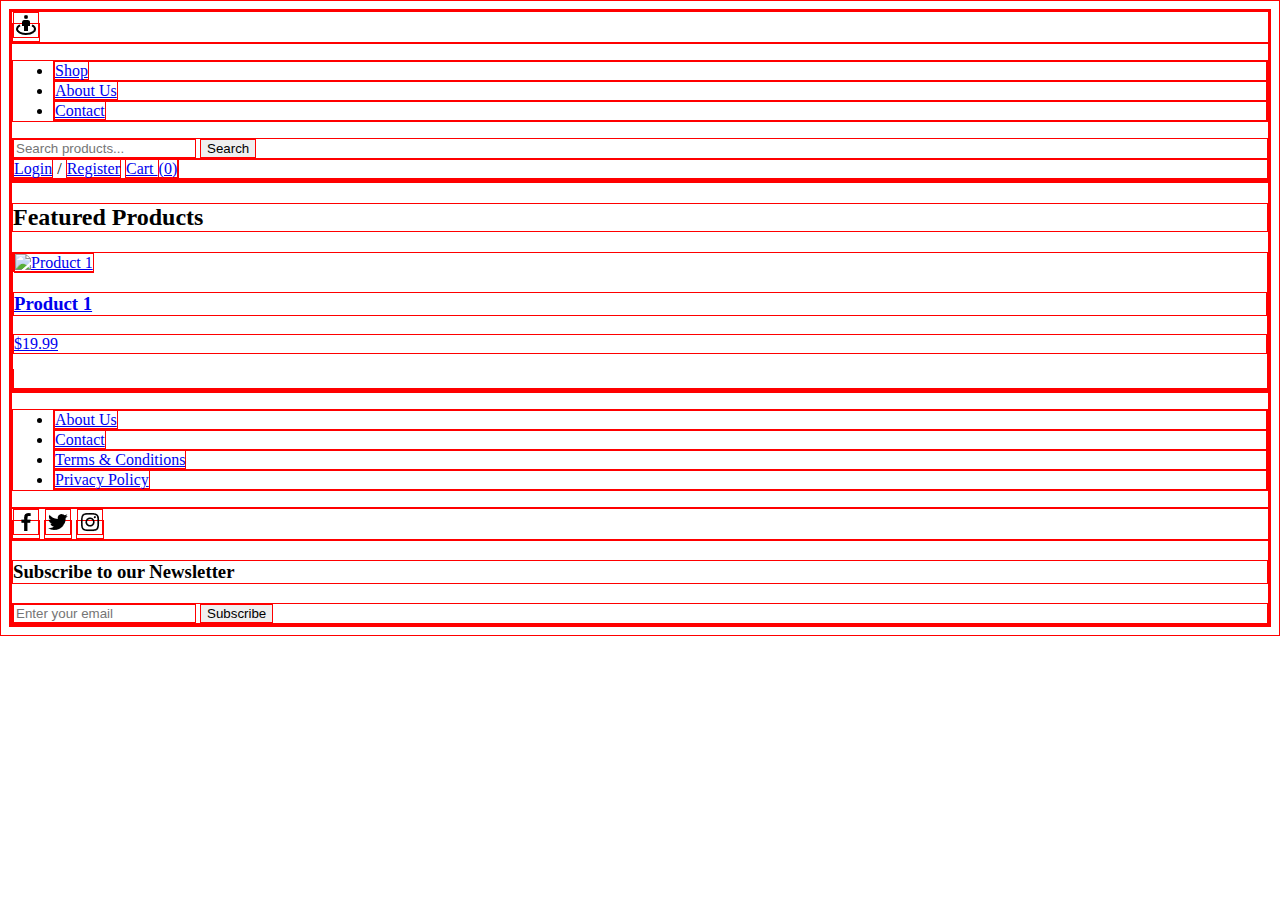
==== RND/HTML/index.html @ ee2dbe4f "Added RND module" ====
<!DOCTYPE html>
<html lang="en">

<head>
    <meta charset="UTF-8">
    <meta name="viewport" content="width=device-width, initial-scale=1.0">
    <title>StreetFuse</title>

    <link href='https://fonts.googleapis.com/css?family=Roboto:400,300,500,100' rel='stylesheet' type='text/css'>
    <link href="style.css" rel="stylesheet">

    <script type="application/ld+json">
        {
          "@context": "https://schema.org/",
          "@type": "Product",
          "name": "Product Name",
          "image": "product.jpg",
          "description": "Description of the product.",
          "brand": {
            "@type": "Brand",
            "name": "Brand Name"
          },
          "offers": {
            "@type": "Offer",
            "priceCurrency": "USD",
            "price": "19.99",
            "availability": "https://schema.org/InStock",
            "seller": {
              "@type": "Organization",
              "name": "Seller Name"
            }
          }
        }
        </script>
        

</head>

<body>

    <header>

        <div class="logo">
            <a href="index.html"><img src="icons/street-view-regular-24.png" alt="StreetFuse Logo"></a>
        </div>

        <nav>
            <ul>
                <li><a href="shop.html">Shop</a></li>
                <li><a href="about.html">About Us</a></li>
                <li><a href="contact.html">Contact</a></li>
            </ul>
            <div class="search-bar">
                <input type="text" placeholder="Search products...">
                <button type="submit">Search</button>
            </div>
            <div class="user-actions">
                <a href="login.html">Login</a> / <a href="register.html">Register</a>
                <a href="cart.html">Cart <span class="cart-items">(0)</span></a>
            </div>
        </nav>


    </header>

    <main>
        <!-- Product Listings -->
        <section class="product-listings">
            <h2>Featured Products</h2>
            <article class="product-card">
                <a href="product.html">
                    <img src="product1.jpg" alt="Product 1">
                    <h3>Product 1</h3>
                    <p>$19.99</p>
                </a>
            </article>
            <!-- Repeat product cards for other products -->
        </section>
    </main>

    <footer>

        <div class="footer-links">
            <ul>
                <li><a href="about.html">About Us</a></li>
                <li><a href="contact.html">Contact</a></li>
                <li><a href="terms.html">Terms & Conditions</a></li>
                <li><a href="privacy.html">Privacy Policy</a></li>
            </ul>
        </div>
        <div class="social-links">
            <a href="#"><img src="icons/facebook-logo-24.png" alt="Facebook"></a>
            <a href="#"><img src="icons/twitter-logo-24.png" alt="Twitter"></a>
            <a href="#"><img src="icons/instagram-logo-24.png" alt="Instagram"></a>
        </div>
        <div class="newsletter">
            <h3>Subscribe to our Newsletter</h3>
            <form action="subscribe.php" method="POST">
                <input type="email" name="email" placeholder="Enter your email">
                <button type="submit">Subscribe</button>
            </form>
        </div>

        <!-- Implement browser caching -->
        <meta http-equiv="Cache-Control" content="max-age=3600, must-revalidate">
        <!-- Implement server-side caching -->
        <meta http-equiv="Cache-Control" content="public">

    </footer>
</body>

</html>
---- RND/HTML/style.css ----
* {
    border: 1px solid red;
}
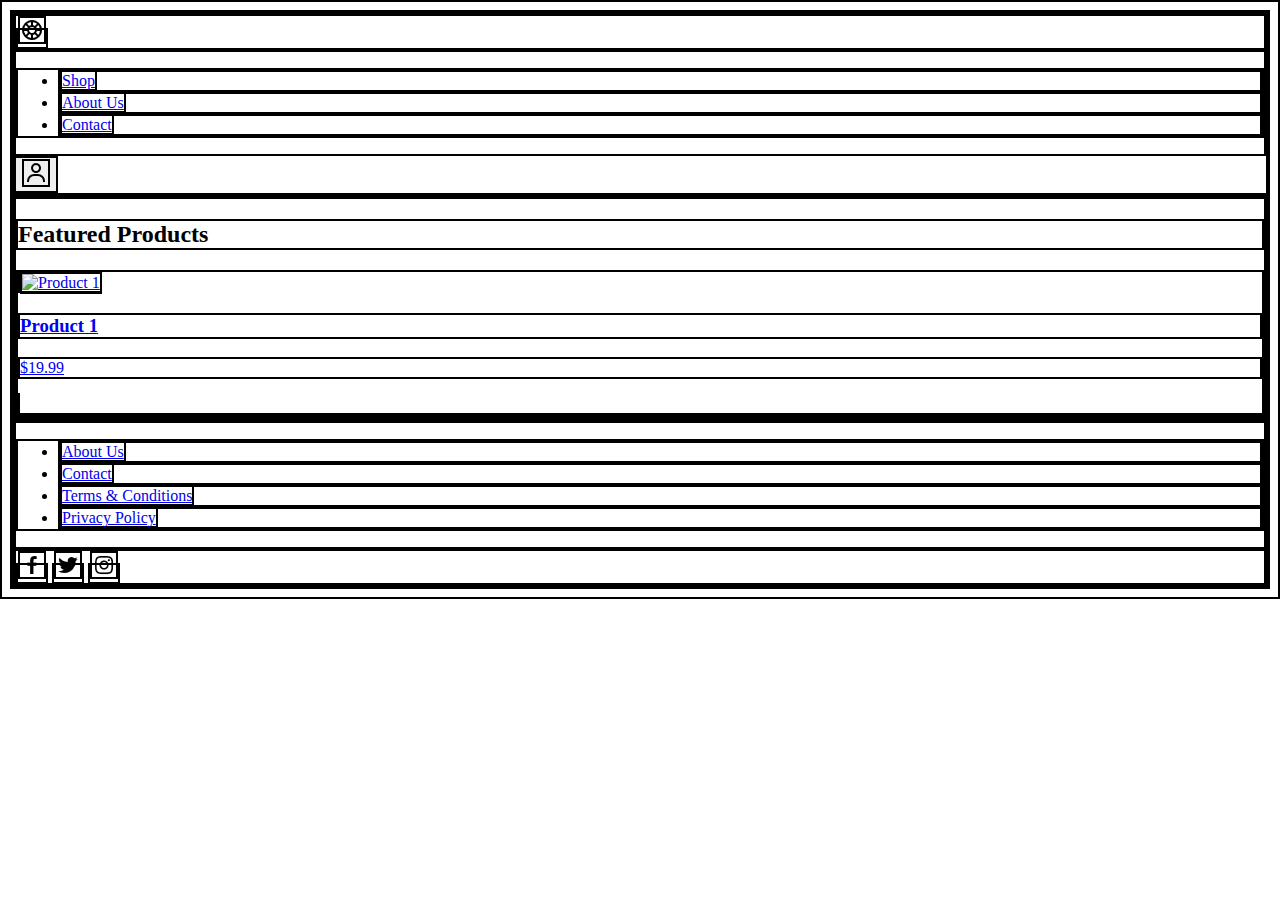
==== commit 9ca27177: "Added api project" ====
--- a/RND/HTML/index.html
+++ b/RND/HTML/index.html
@@ -9,30 +9,8 @@
     <link href='https://fonts.googleapis.com/css?family=Roboto:400,300,500,100' rel='stylesheet' type='text/css'>
     <link href="style.css" rel="stylesheet">
 
-    <script type="application/ld+json">
-        {
-          "@context": "https://schema.org/",
-          "@type": "Product",
-          "name": "Product Name",
-          "image": "product.jpg",
-          "description": "Description of the product.",
-          "brand": {
-            "@type": "Brand",
-            "name": "Brand Name"
-          },
-          "offers": {
-            "@type": "Offer",
-            "priceCurrency": "USD",
-            "price": "19.99",
-            "availability": "https://schema.org/InStock",
-            "seller": {
-              "@type": "Organization",
-              "name": "Seller Name"
-            }
-          }
-        }
-        </script>
-        
+    <!-- setup SEO stuff-->
+
 
 </head>
 
@@ -41,7 +19,7 @@
     <header>
 
         <div class="logo">
-            <a href="index.html"><img src="icons/street-view-regular-24.png" alt="StreetFuse Logo"></a>
+            <a href="index.html"><img src="icons/color-regular-24.png" alt="StreetFuse Logo"></a>
         </div>
 
         <nav>
@@ -50,16 +28,11 @@
                 <li><a href="about.html">About Us</a></li>
                 <li><a href="contact.html">Contact</a></li>
             </ul>
-            <div class="search-bar">
-                <input type="text" placeholder="Search products...">
-                <button type="submit">Search</button>
-            </div>
-            <div class="user-actions">
-                <a href="login.html">Login</a> / <a href="register.html">Register</a>
-                <a href="cart.html">Cart <span class="cart-items">(0)</span></a>
-            </div>
         </nav>
 
+        <button class="account-button">
+            <img src="icons/user-regular-24.png" alt="Account">
+          </button>
 
     </header>
 
@@ -93,18 +66,6 @@
             <a href="#"><img src="icons/twitter-logo-24.png" alt="Twitter"></a>
             <a href="#"><img src="icons/instagram-logo-24.png" alt="Instagram"></a>
         </div>
-        <div class="newsletter">
-            <h3>Subscribe to our Newsletter</h3>
-            <form action="subscribe.php" method="POST">
-                <input type="email" name="email" placeholder="Enter your email">
-                <button type="submit">Subscribe</button>
-            </form>
-        </div>
-
-        <!-- Implement browser caching -->
-        <meta http-equiv="Cache-Control" content="max-age=3600, must-revalidate">
-        <!-- Implement server-side caching -->
-        <meta http-equiv="Cache-Control" content="public">
 
     </footer>
 </body>
--- a/RND/HTML/style.css
+++ b/RND/HTML/style.css
@@ -1,3 +1,4 @@
 * {
-    border: 1px solid red;
+  box-sizing: border-box;
+  border: 2px solid black;
 }